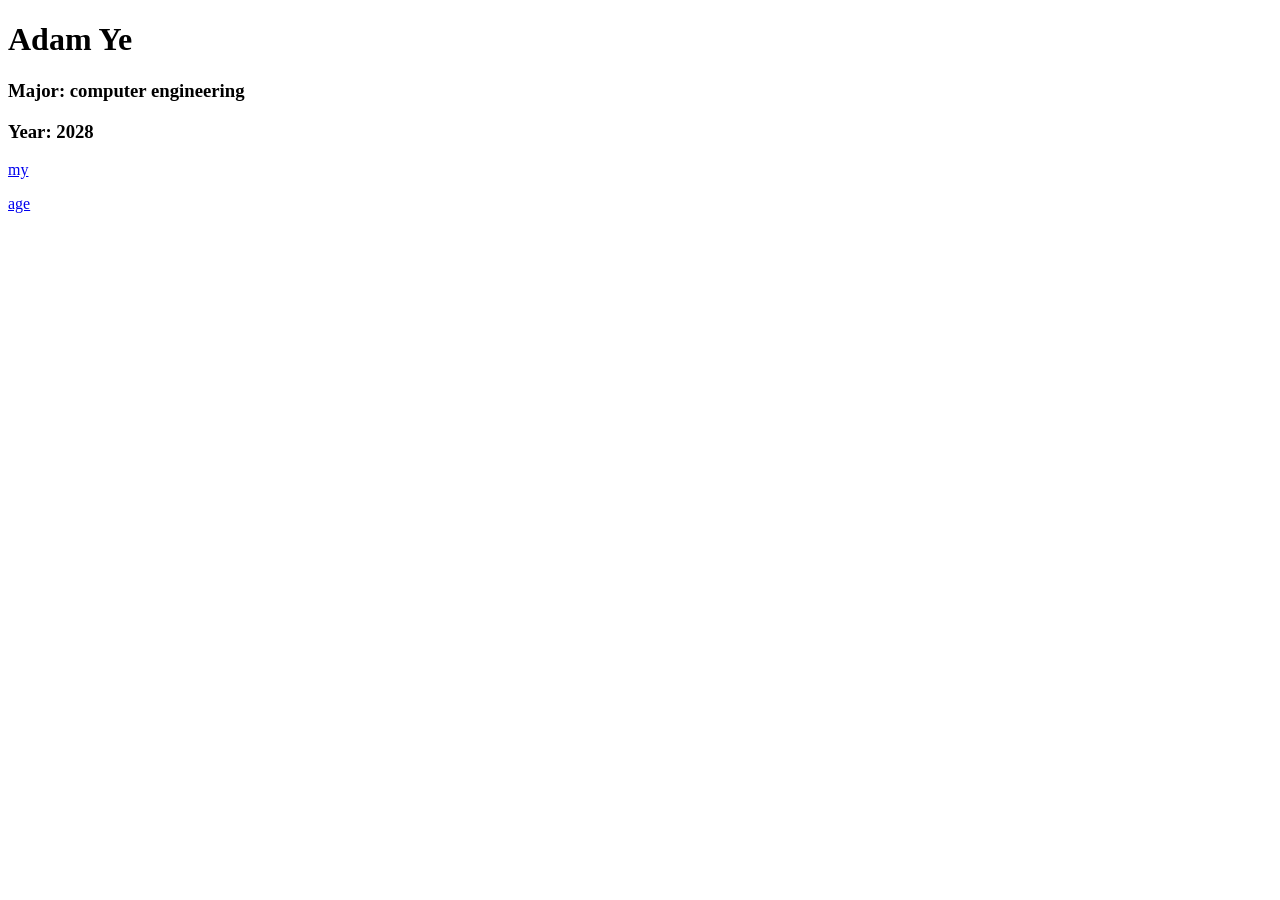
==== index.html @ 7a67eab0 "index" ====
<!DOCTYPE html>
<html lang = "en">
<head>
    <meta charset="UTF-8">
    <title>Adam Ye</title>
</head>
<body>
    <header>
        <h1>Adam Ye</h1>
        <h3>Major: computer engineering</h3>
        <h3>Year: 2028</h3>
    </header>
    
    <a href="adam/index.html">my <p></p>age</a>
</body>

</html>
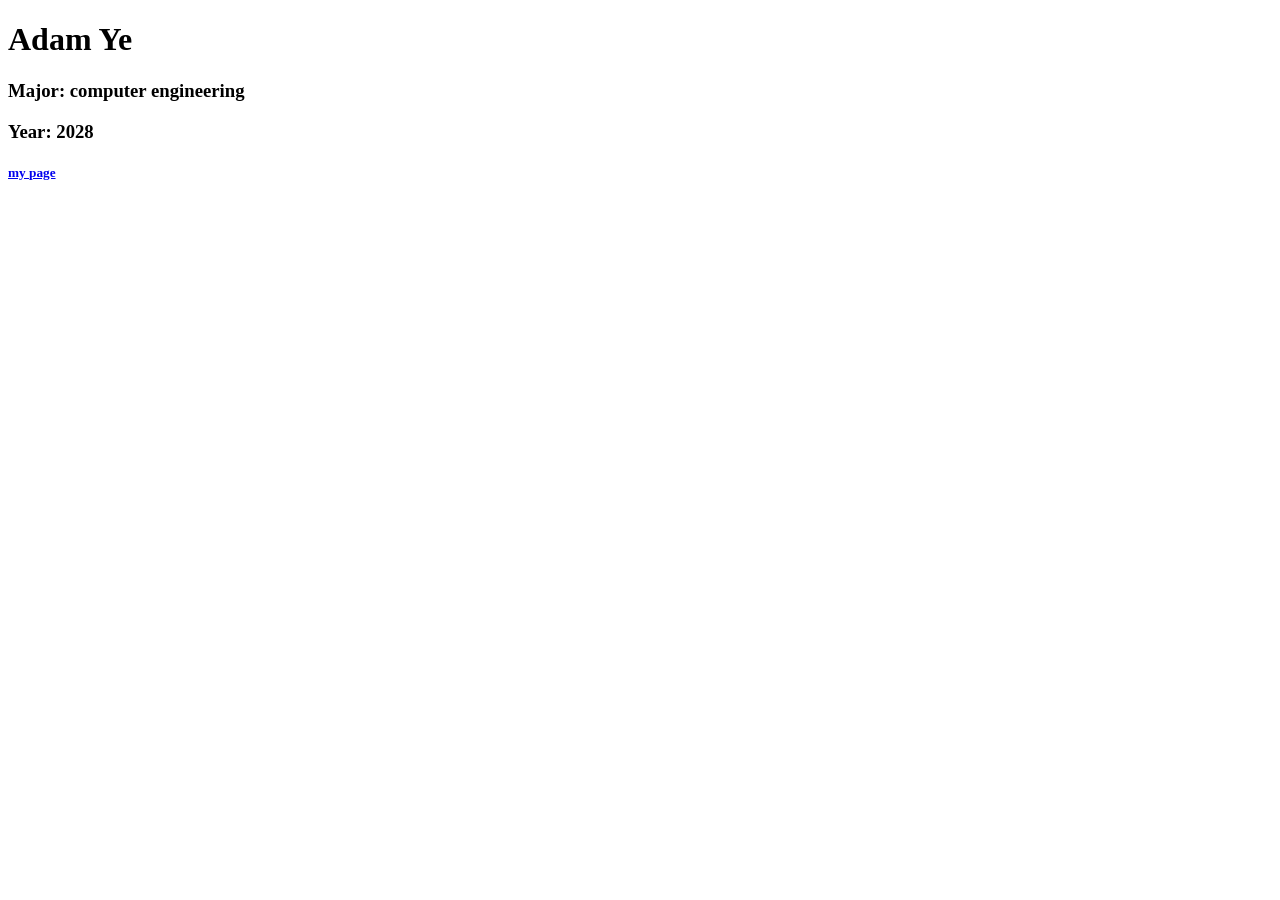
==== commit 91aea2e3: "h5" ====
--- a/index.html
+++ b/index.html
@@ -11,7 +11,7 @@
         <h3>Year: 2028</h3>
     </header>
     
-    <a href="adam/index.html">my <p></p>age</a>
+    <a href="adam/index.html"><h5>my page</h5></a>
 </body>
 
 </html>
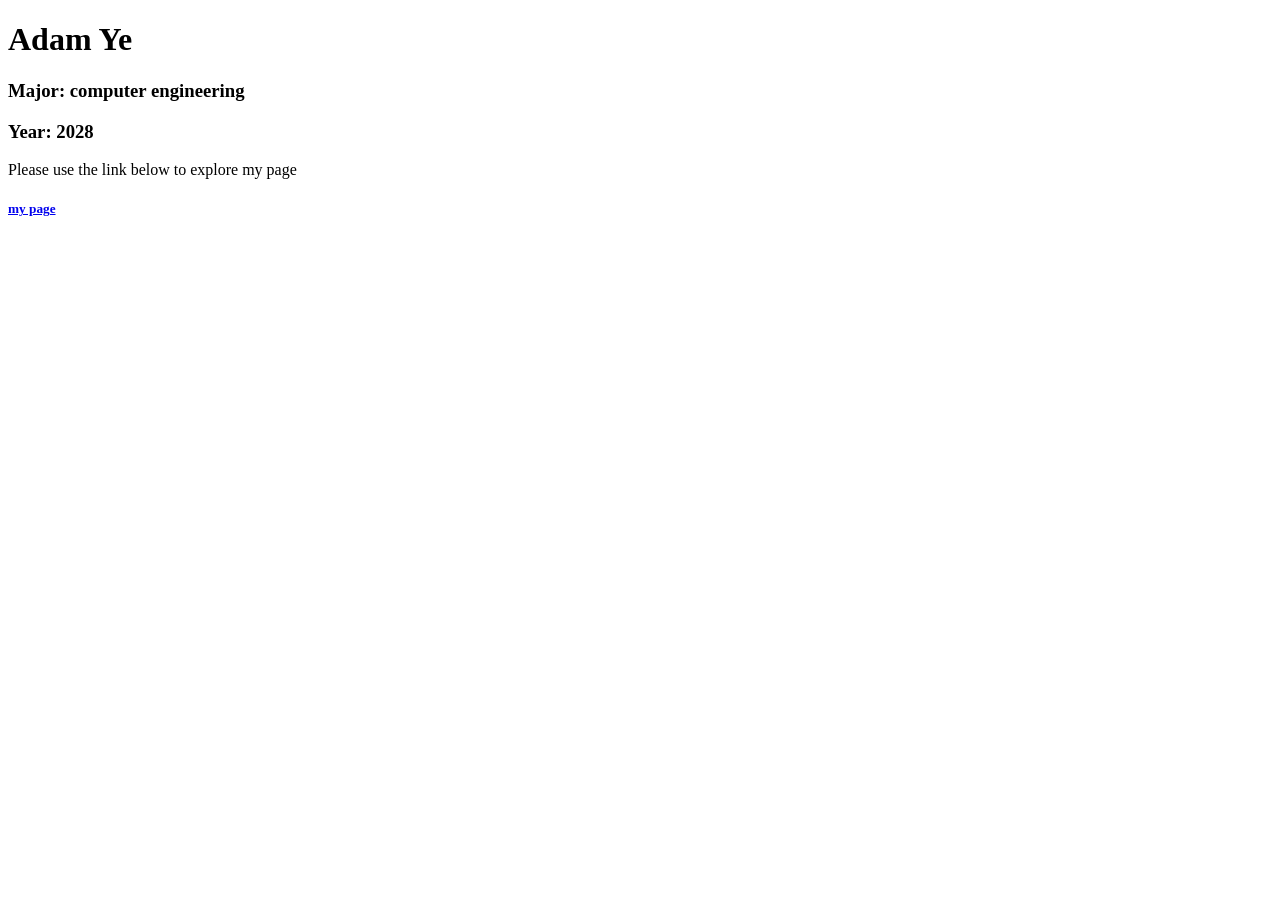
==== commit 3383be20: "add" ====
--- a/index.html
+++ b/index.html
@@ -10,7 +10,8 @@
         <h3>Major: computer engineering</h3>
         <h3>Year: 2028</h3>
     </header>
-    
+
+    <p>Please use the link below to explore my page</p>
     <a href="adam/index.html"><h5>my page</h5></a>
 </body>
 
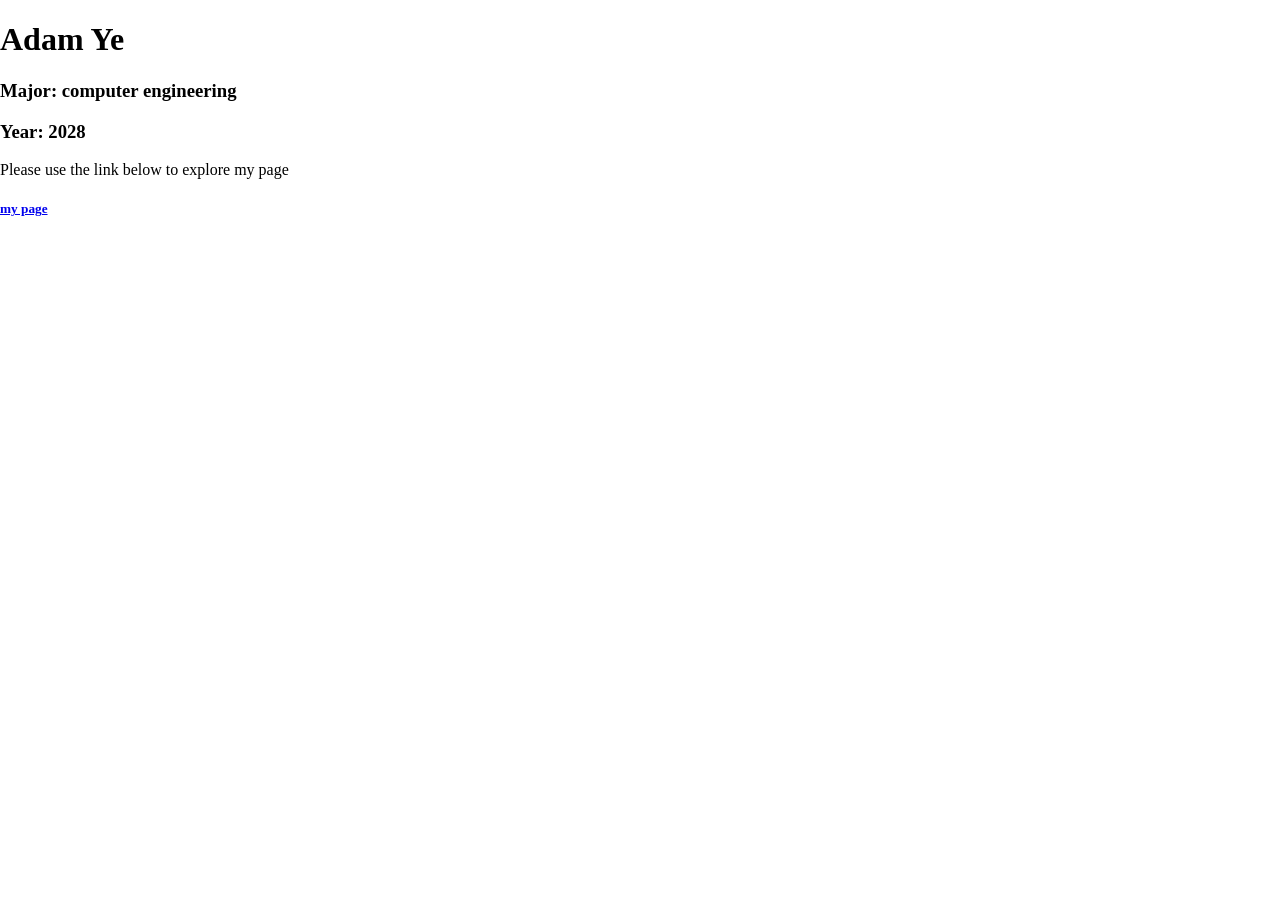
==== commit a2522d5f: "css" ====
--- a/index.html
+++ b/index.html
@@ -3,6 +3,7 @@
 <head>
     <meta charset="UTF-8">
     <title>Adam Ye</title>
+    <link rel="stylesheet" href="adam/style.css">
 </head>
 <body>
     <header>
--- a/adam/style.css
+++ b/adam/style.css
@@ -0,0 +1,81 @@
+/* Reset styles */
+body, ul, li {
+    margin: 0;
+    padding: 0;
+    list-style: none;
+}
+
+/* Style the nav container */
+nav {
+    background-color: #333; /* Dark background color */
+    font-family: Arial, sans-serif;
+}
+
+/* Top-level navigation items */
+nav > ul {
+    display: flex;
+    justify-content: space-around; /* Space out main links */
+    align-items: center;
+    padding: 10px 0;
+}
+
+nav > ul > li {
+    position: relative; /* Needed for dropdown positioning */
+}
+
+nav > ul > li > a {
+    color: white;
+    text-decoration: none;
+    padding: 10px 15px;
+    display: block;
+    font-size: 16px;
+    transition: background-color 0.3s ease;
+}
+
+nav > ul > li > a:hover {
+    background-color: #575757; /* Slightly lighter hover effect */
+    border-radius: 4px;
+}
+
+/* Dropdown menu */
+nav ul ul {
+    position: absolute;
+    top: 100%; /* Position below the parent */
+    left: 0;
+    background-color: #444;
+    display: none; /* Hidden by default */
+    flex-direction: column;
+    min-width: 200px; /* Ensure proper size for items */
+    box-shadow: 0 2px 5px rgba(0, 0, 0, 0.2);
+    z-index: 1000; /* Ensure it stays above other elements */
+}
+
+nav ul ul li a {
+    padding: 10px 15px;
+    color: white;
+    font-size: 14px;
+    border-bottom: 1px solid #555;
+}
+
+nav ul ul li a:hover {
+    background-color: #575757;
+}
+
+/* Show dropdown on hover */
+nav ul li:hover > ul {
+    display: flex; /* Display the dropdown */
+}
+
+/* Style the active link (optional) */
+nav a.active {
+    background-color: #575757;
+    border-radius: 4px;
+}
+
+/* Responsive adjustments (optional) */
+@media (max-width: 768px) {
+    nav > ul {
+        flex-direction: column;
+        align-items: start;
+    }
+}
